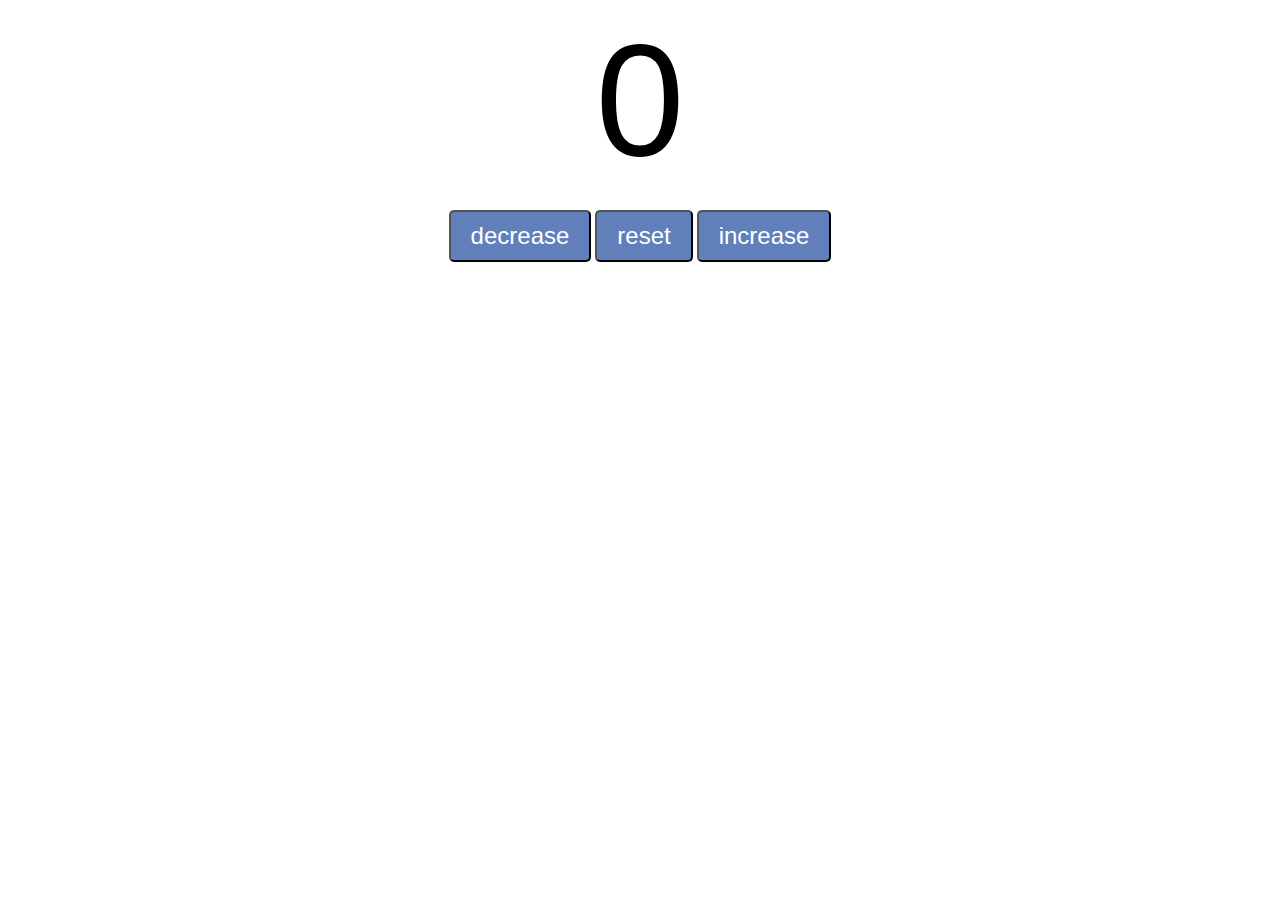
==== 8/index.html @ 33c6bf13 "Math Object" ====
<!DOCTYPE html>
<html lang="en">
  <head>
    <meta charset="UTF-8" />
    <meta name="viewport" content="width=device-width, initial-scale=1.0" />
    <title>My website</title>
    <link rel="stylesheet" href="style.css" />
  </head>
  <body>
    <label id="countLabel">0</label><br />
    <div id="btnContainer">
      <button id="decreaseBtn" class="buttons">decrease</button>
      <button id="resetBtn" class="buttons">reset</button>
      <button id="increaseBtn" class="buttons">increase</button>
    </div>

    <script src="index.js"></script>
  </body>
</html>
---- 8/style.css ----
#countLabel {
  display: block;
  text-align: center;
  font-size: 10em;
  font-family: Helvetica;
}

#btnContainer {
  text-align: center;
}

.buttons {
  padding: 10px 20px;
  font-size: 1.5em;
  color: white;
  background-color: rgb(96, 127, 187);
  border-radius: 5px;
  cursor: pointer;
  transition: all 0.25s;
}

.buttons:hover {
  background-color: rgb(52, 76, 122);
}
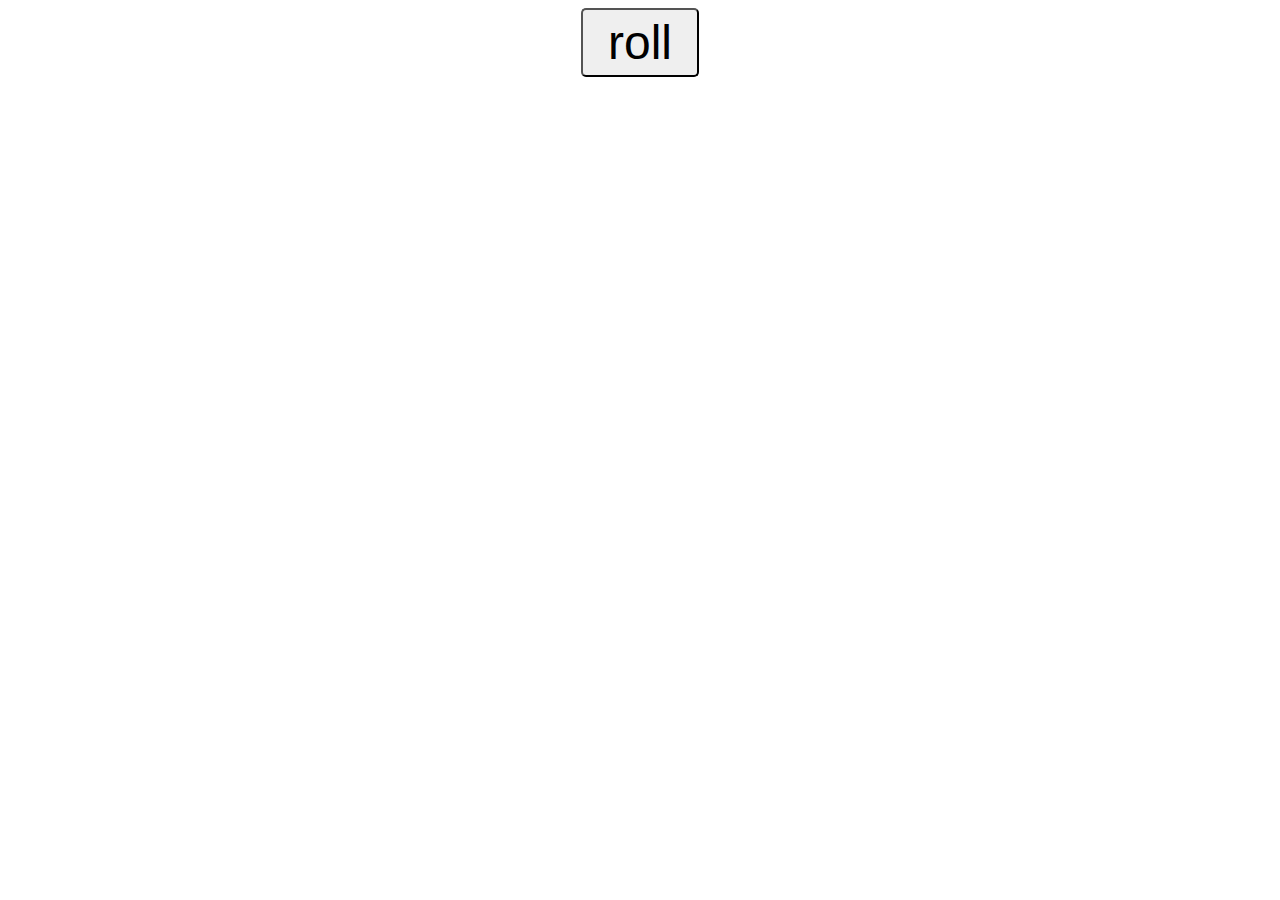
==== commit 5e8acfcf: "dice game" ====
--- a/8/index.html
+++ b/8/index.html
@@ -7,12 +7,10 @@
     <link rel="stylesheet" href="style.css" />
   </head>
   <body>
-    <label id="countLabel">0</label><br />
-    <div id="btnContainer">
-      <button id="decreaseBtn" class="buttons">decrease</button>
-      <button id="resetBtn" class="buttons">reset</button>
-      <button id="increaseBtn" class="buttons">increase</button>
-    </div>
+    <button id="myButton">roll</button><br />
+    <label id="label1" class="myLabels"></label><br />
+    <label id="label2" class="myLabels"></label><br />
+    <label id="label3" class="myLabels"></label>
 
     <script src="index.js"></script>
   </body>
--- a/8/style.css
+++ b/8/style.css
@@ -1,24 +1,13 @@
-#countLabel {
-  display: block;
+body {
+  font-family: Verdana;
   text-align: center;
-  font-size: 10em;
-  font-family: Helvetica;
+}
+#myButton {
+  font-size: 3em;
+  padding: 5px 25px;
+  border-radius: 5px;
 }
 
-#btnContainer {
-  text-align: center;
+.myLabels {
+  font-size: 3em;
 }
-
-.buttons {
-  padding: 10px 20px;
-  font-size: 1.5em;
-  color: white;
-  background-color: rgb(96, 127, 187);
-  border-radius: 5px;
-  cursor: pointer;
-  transition: all 0.25s;
-}
-
-.buttons:hover {
-  background-color: rgb(52, 76, 122);
-}
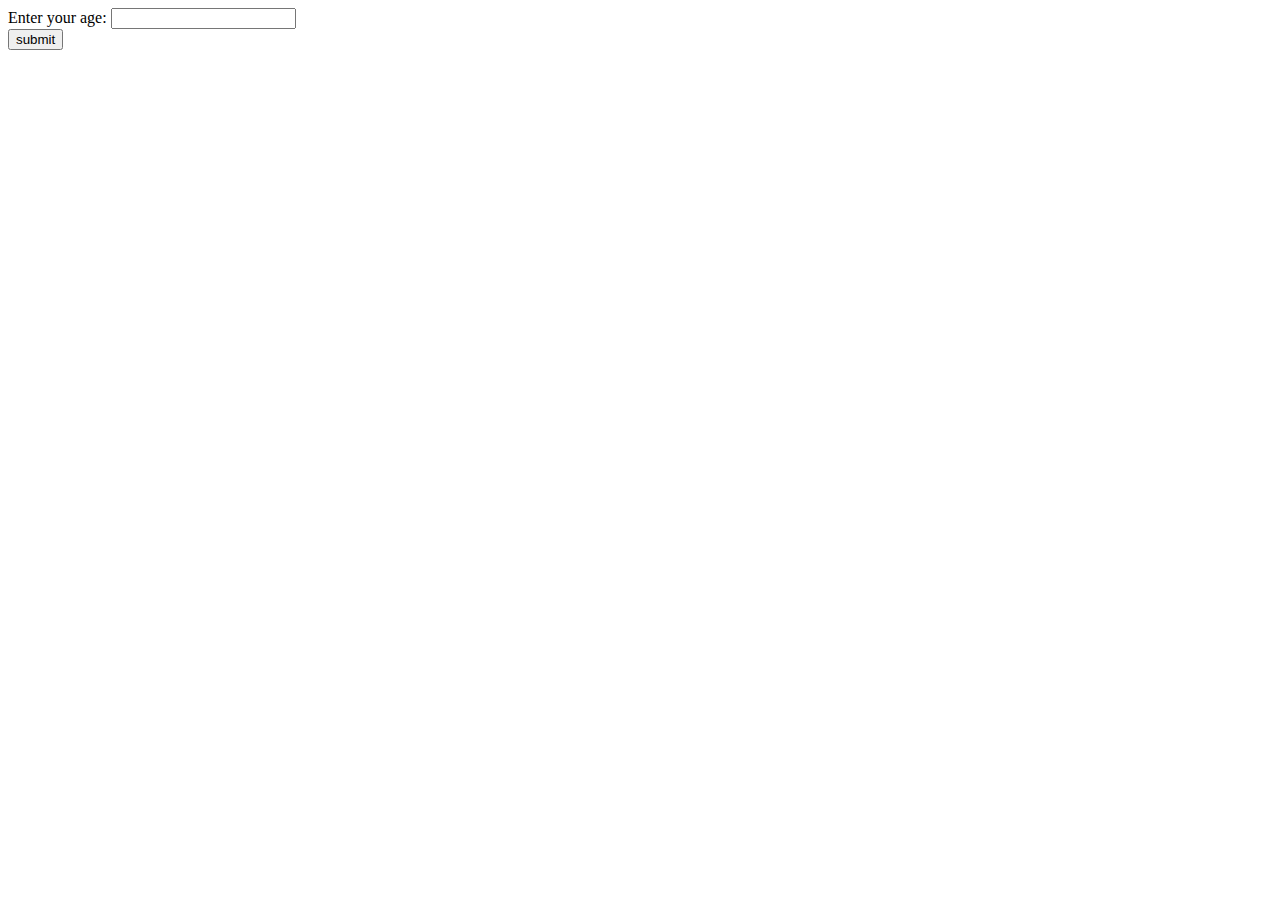
==== commit 9024c897: "if statements" ====
--- a/8/index.html
+++ b/8/index.html
@@ -7,11 +7,18 @@
     <link rel="stylesheet" href="style.css" />
   </head>
   <body>
-    <button id="myButton">roll</button><br />
+    <!-- <button id="myButton">roll</button><br />
     <label id="label1" class="myLabels"></label><br />
     <label id="label2" class="myLabels"></label><br />
-    <label id="label3" class="myLabels"></label>
+    <label id="label3" class="myLabels"></label> -->
 
+    <!--------------------------------------------
+        IF STATEMENTS ------------------------------------------>
+
+    <label>Enter your age:</label>
+    <input type="text" id="myText" /><br />
+    <button type="submit" id="mySubmit">submit</button>
+    <p id="resultElement"></p>
     <script src="index.js"></script>
   </body>
 </html>
--- a/8/style.css
+++ b/8/style.css
@@ -1,4 +1,4 @@
-body {
+/* body {
   font-family: Verdana;
   text-align: center;
 }
@@ -10,4 +10,6 @@
 
 .myLabels {
   font-size: 3em;
-}
+} */
+
+/* IF STATEMENTS ---------------------------------------- */
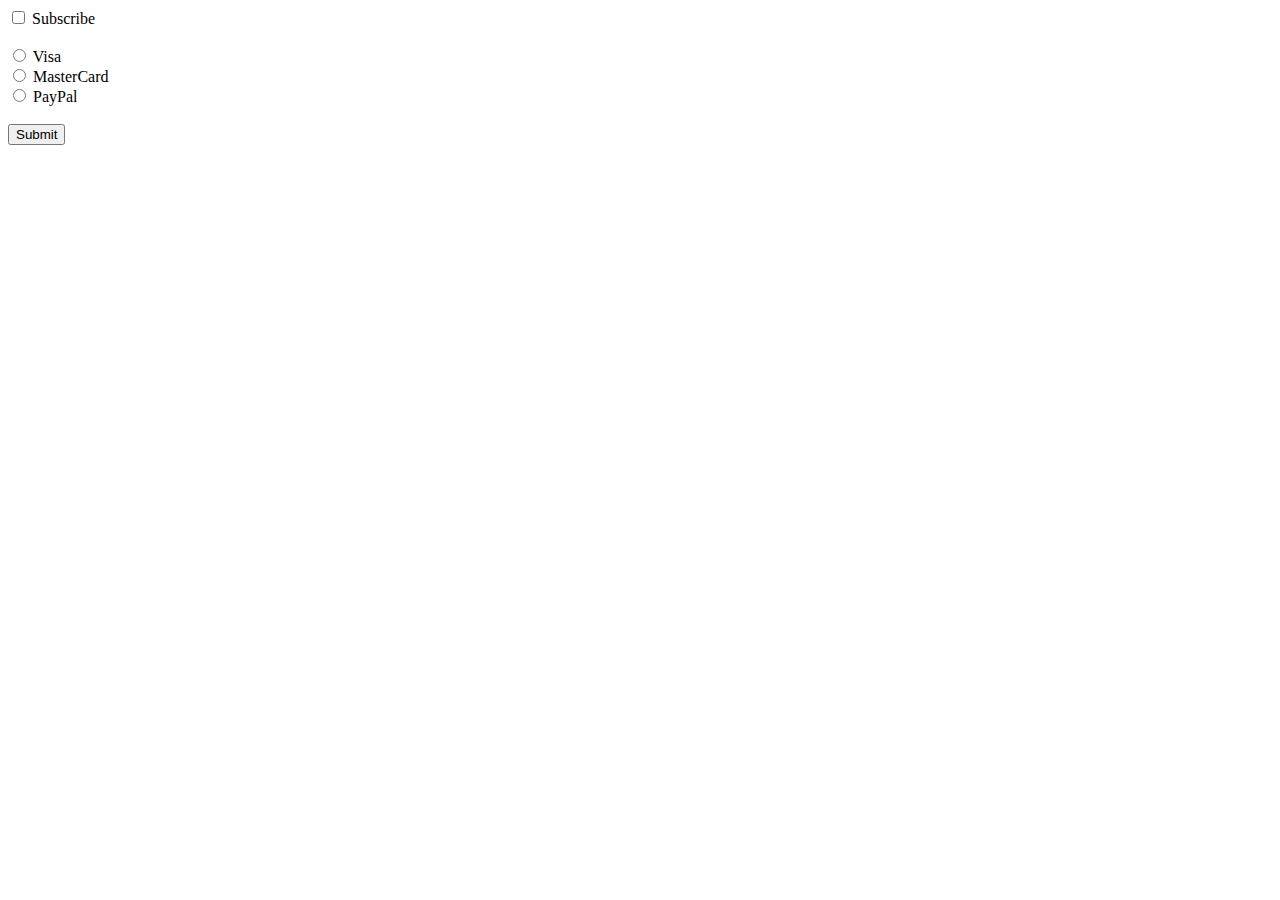
==== commit 3d42c425: "checked property" ====
--- a/8/index.html
+++ b/8/index.html
@@ -15,10 +15,26 @@
     <!--------------------------------------------
         IF STATEMENTS ------------------------------------------>
 
-    <label>Enter your age:</label>
+    <!-- <label>Enter your age:</label>
     <input type="text" id="myText" /><br />
     <button type="submit" id="mySubmit">submit</button>
-    <p id="resultElement"></p>
+    <p id="resultElement"></p> -->
+
+    <!--------------------------------------------
+        CHECKED PROPERTY------------------------------------------>
+
+    <input type="checkbox" id="myCheckBox" />
+    <label for="myCheckBox">Subscribe</label><br /><br />
+
+    <input type="radio" id="visaBtn" name="card" />
+    <label for="visaBtn">Visa</label><br />
+    <input type="radio" id="masterCardBtn" name="card" />
+    <label for="masterCardBtn">MasterCard</label><br />
+    <input type="radio" id="payPalBtn" name="card" />
+    <label for="payPalBtn">PayPal</label><br /><br />
+    <button type="submit" id="mySubmit">Submit</button>
+    <p id="subResult"></p>
+    <p id="paymentResult"></p>
     <script src="index.js"></script>
   </body>
 </html>
--- a/8/style.css
+++ b/8/style.css
@@ -12,4 +12,4 @@
   font-size: 3em;
 } */
 
-/* IF STATEMENTS ---------------------------------------- */
+/* CHECKED PROPERTY ----------------------------------------*/
